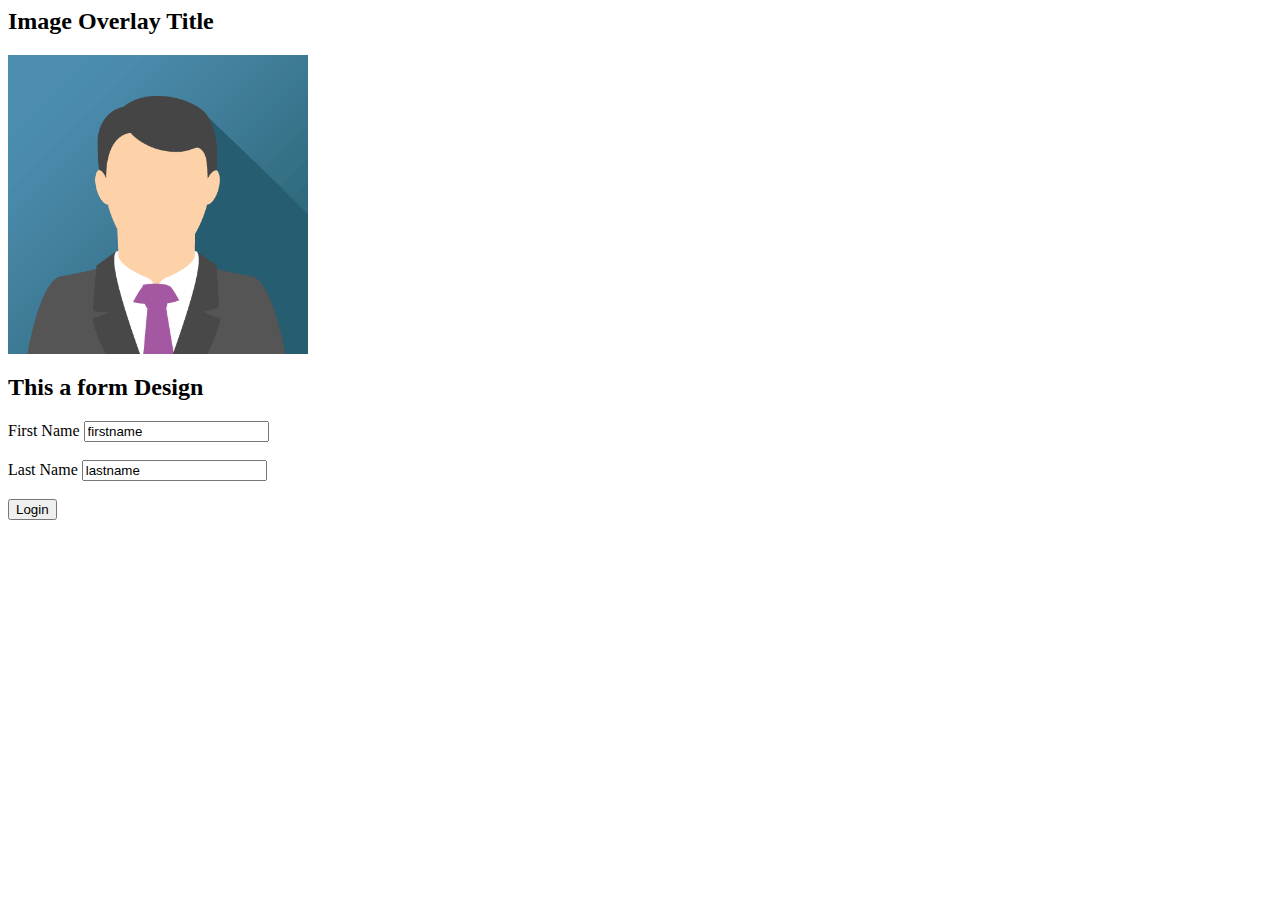
==== form.html @ f9cfb58c "Add files via upload" ====
<!DOCTYPE>
<html>
    <head>
        <title>Form Design</title>
        <style>
<!-------------------Formating image---------->
            * {box-sizing: border-box;}

.container {
  position: relative;
  width: 50%;
  max-width: 300px;
}

.image {
  display: block;
  width: 100%;
  height: auto;
}

.overlay {
  position: absolute; 
  bottom: 0; 
  background: rgb(0, 0, 0);
  background: rgba(0, 0, 0, 0.5); /* Black see-through */
  color: #f1f1f1; 
  width: 100%;
  transition: .5s ease;
  opacity:0;
  color: white;
  font-size: 20px;
  padding: 20px;
  text-align: center;
}

.container:hover .overlay {
  opacity: 1;
}
<!-------------------End of Formating image---------->
        </style>
    </head>
    <body>

        <h2>Image Overlay Title</h2>
    <div class="container">
        <img src="image/John.png" alt="Avatar" class="image">
        <div class="overlay">My Name is <br>Gale Robert<br>I love designing form</div>
    </div>


        <h2> This a form Design</h2>
        <form action="" Method="POST">
            <label for="First_name">First Name</label>
            <input type="text" id="firstname" name="lastname" value="firstname" required/><br><br>
            <label for="last_name">Last Name</label>
            <input type="text" id="lastname" name="Lastname" value="lastname" required/><br><br>
            <input type="submit" name="submit" value="Login"/>
        </form>
    </body>
</html>
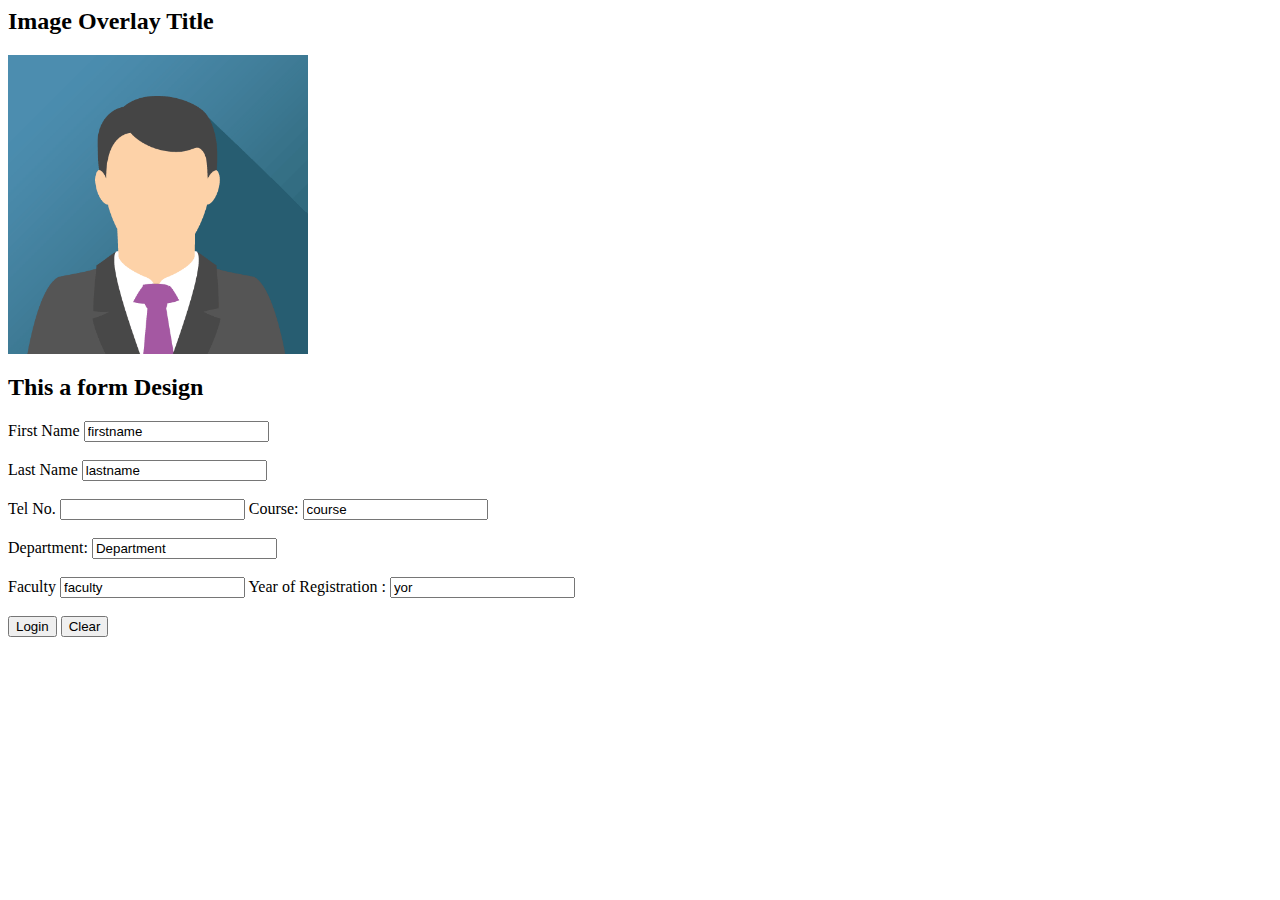
==== commit 97209f0f: "Update form.html" ====
--- a/form.html
+++ b/form.html
@@ -54,7 +54,17 @@
             <input type="text" id="firstname" name="lastname" value="firstname" required/><br><br>
             <label for="last_name">Last Name</label>
             <input type="text" id="lastname" name="Lastname" value="lastname" required/><br><br>
+            <label for="Tel">Tel No.</label>
+            <input type="number" id="Tel" name="Tel" value="Tel" required/> 
+            <label for="course">Course:</label> 
+            <input type="text" id="course" name="course" value="course" required/><br><br>
+            <label for="department"> Department:</label> 
+            <input type="text" id="Department" name="department" value="Department" required/><br><br>
+            <label for="last_name">Faculty</label>
+            <input type="text" id="faculty" name="faculty" value="faculty" required/> 
+            <label for="yor">Year of Registration :</label> <input type="text" id="yor" name="yor" value="yor" required/><br><br>
             <input type="submit" name="submit" value="Login"/>
+            <input type="Reset" name="Reset" value="Clear"/>
         </form>
     </body>
-</html>+</html>
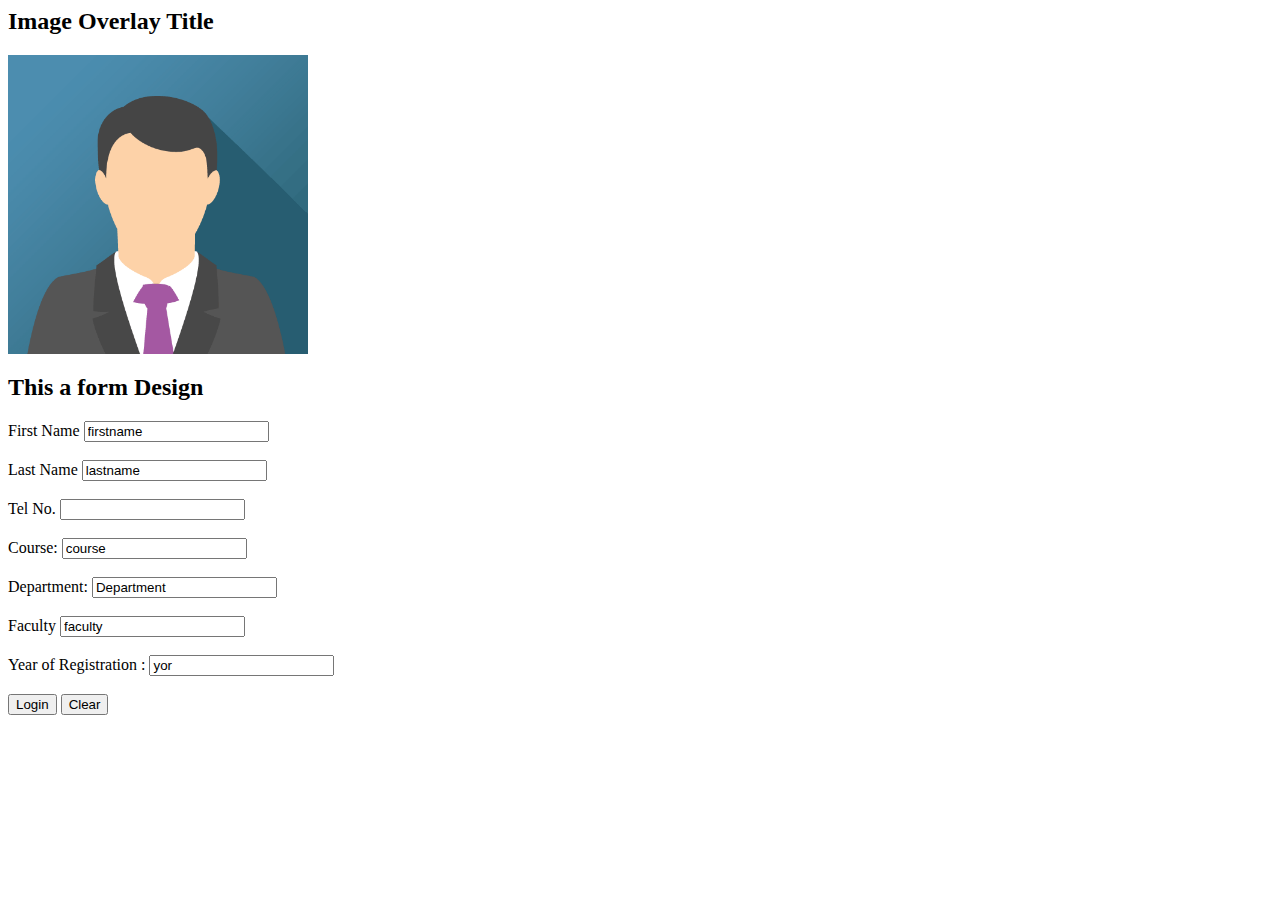
==== commit 547792cc: "Update form.html" ====
--- a/form.html
+++ b/form.html
@@ -55,14 +55,15 @@
             <label for="last_name">Last Name</label>
             <input type="text" id="lastname" name="Lastname" value="lastname" required/><br><br>
             <label for="Tel">Tel No.</label>
-            <input type="number" id="Tel" name="Tel" value="Tel" required/> 
+            <input type="number" id="Tel" name="Tel" value="Tel" required/> <br><br>
             <label for="course">Course:</label> 
             <input type="text" id="course" name="course" value="course" required/><br><br>
             <label for="department"> Department:</label> 
             <input type="text" id="Department" name="department" value="Department" required/><br><br>
             <label for="last_name">Faculty</label>
-            <input type="text" id="faculty" name="faculty" value="faculty" required/> 
-            <label for="yor">Year of Registration :</label> <input type="text" id="yor" name="yor" value="yor" required/><br><br>
+            <input type="text" id="faculty" name="faculty" value="faculty" required/> <br><br>
+            <label for="yor">Year of Registration :</label> 
+            <input type="text" id="yor" name="yor" value="yor" required/><br><br>
             <input type="submit" name="submit" value="Login"/>
             <input type="Reset" name="Reset" value="Clear"/>
         </form>
